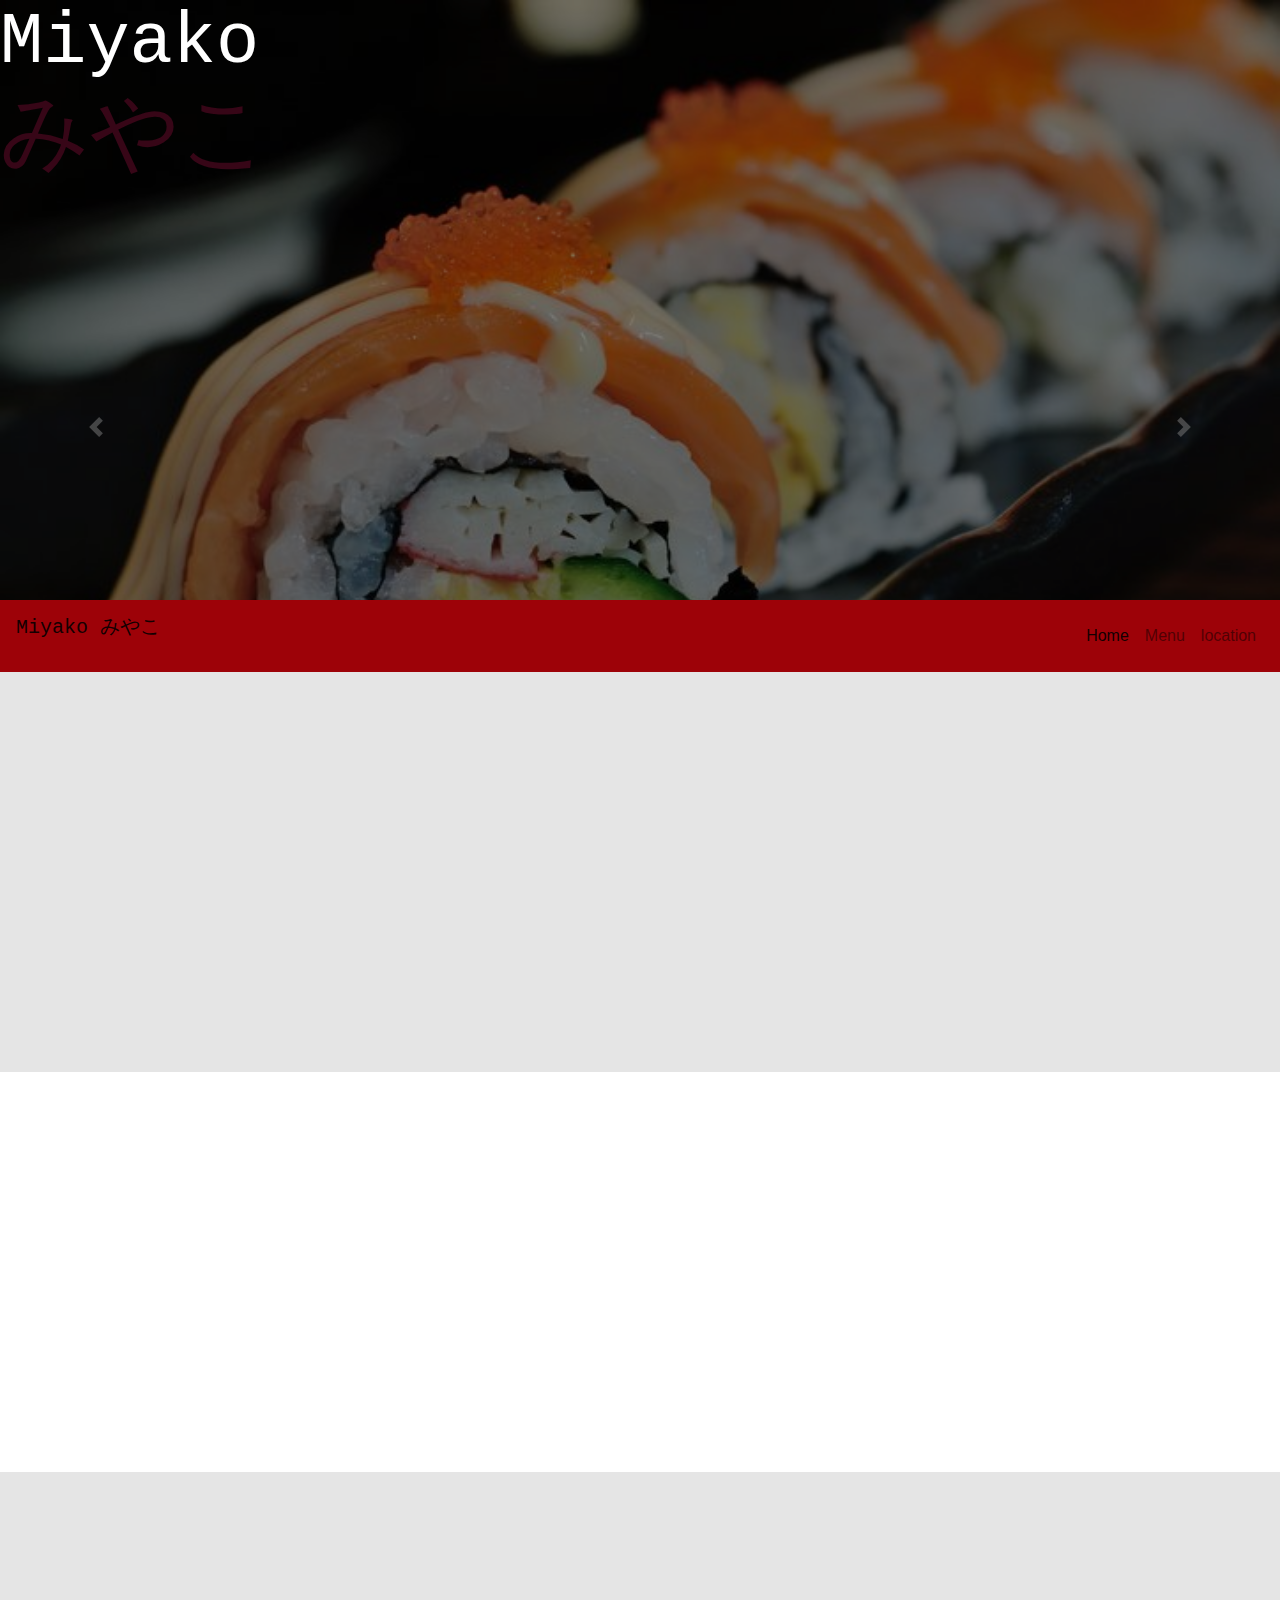
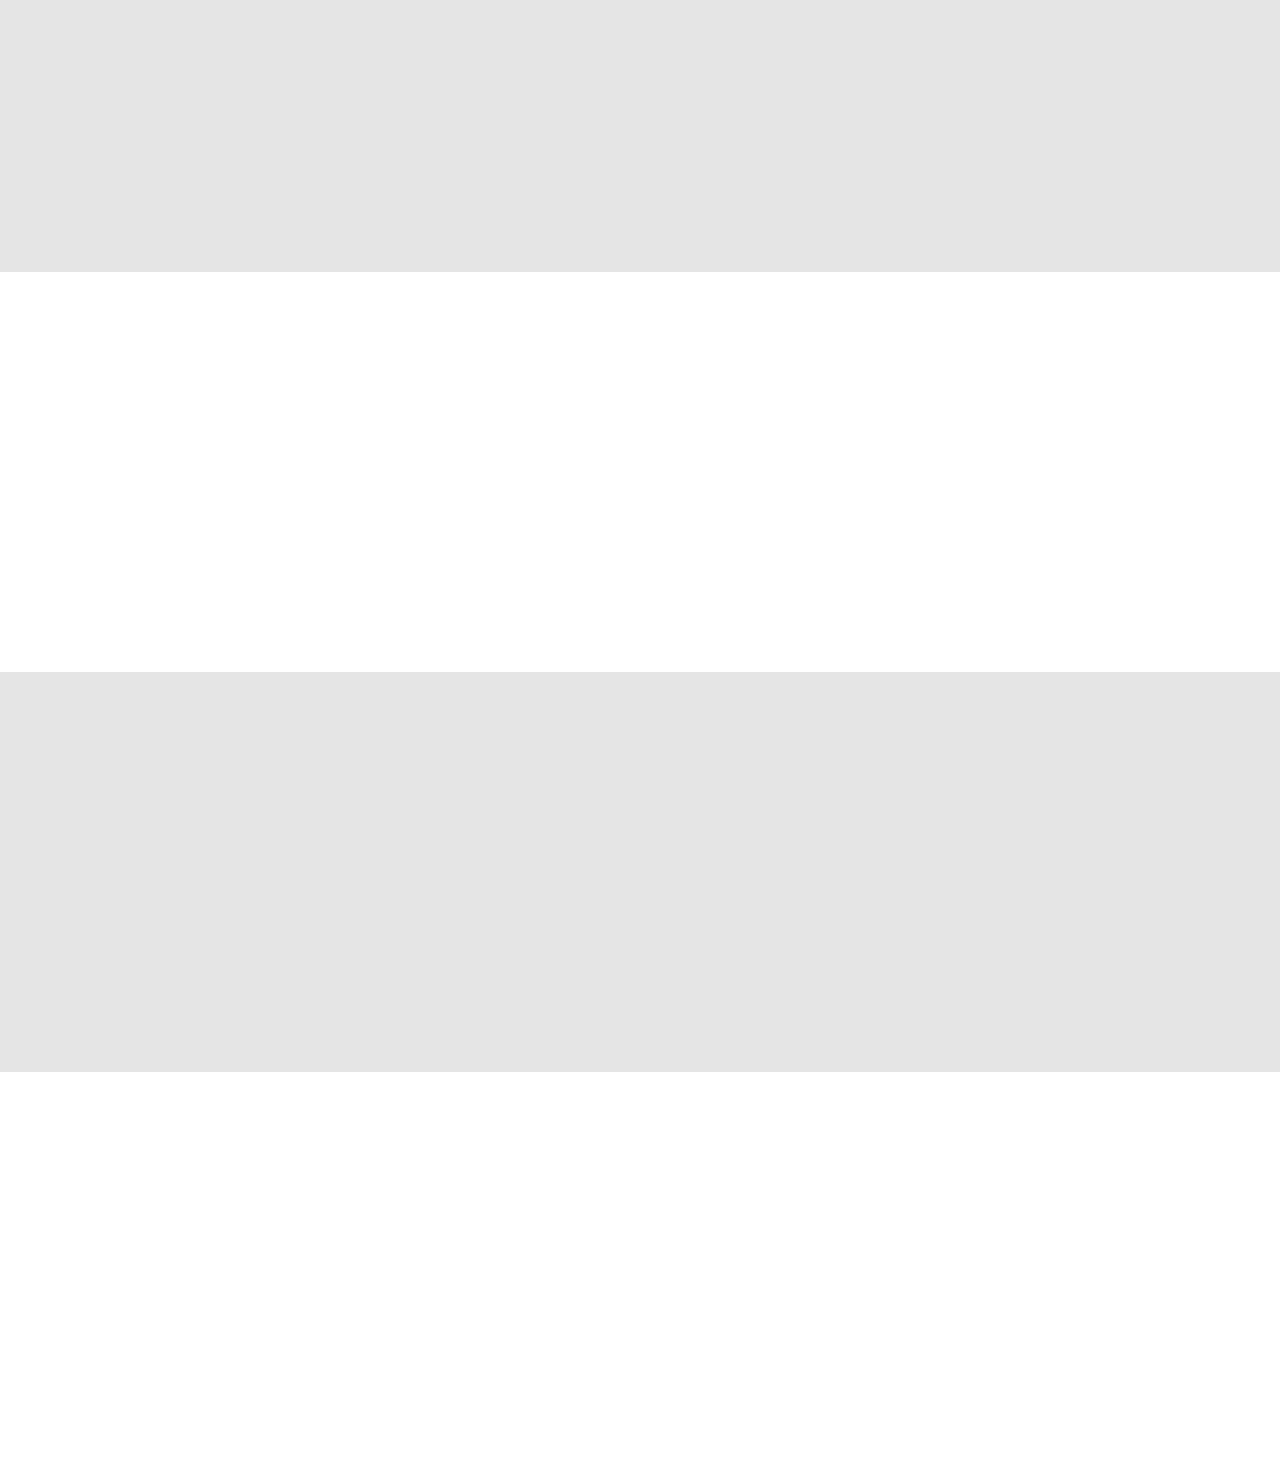
==== index.html @ 8d9f708a "setup" ====
<!doctype html>
<html lang="en">
<head>
    <title>Title</title>
    <!-- Required meta tags -->
    <meta charset="utf-8">
    <meta name="viewport" content="width=device-width, initial-scale=1, shrink-to-fit=no">

    <!-- Bootstrap CSS -->
    <link rel="stylesheet" href="https://stackpath.bootstrapcdn.com/bootstrap/4.3.1/css/bootstrap.min.css" integrity="sha384-ggOyR0iXCbMQv3Xipma34MD+dH/1fQ784/j6cY/iJTQUOhcWr7x9JvoRxT2MZw1T" crossorigin="anonymous">
    <link rel="stylesheet" href="css/global.css">
    <link rel="stylesheet" href="css/header.css">
</head>
<body>
    <div class="container-fluid p-0">

        <div class="header position-relative top">
            
            <div class="position-absolute top h-100 w-100 cp-text-lightGray z20 d-flex flex-column ">
                <!--text-->
                <div class="display-3 p cp-text-white d-none d-md-block">Miyako</div>
                <div class="h3 p cp-text-white d-md-none d-lg-none d-xl-none">Miyako</div>
                <div class="display-2 p cp-text-brown">みやこ</div>
            </div>

            <div class="position-absolute z15 top cp-bg-black w-100 h-100 opactiy">
                <!--opacity layer-->
            </div>


            <div id=" d-none d-md-block carouselExampleControls" class="carousel slide" data-ride="carousel">
                <!--Carousel-->
                <div class="carousel-inner">
                    <div class="carousel-item active">
                        <img src="imgs/fresh-sushi.jpg" class="d-block w-100" alt="...">
                    </div>
                    <div class="carousel-item">
                        <img src="imgs/sushi-and-knife.jpg" class="d-block w-100" alt="...">
                    </div>
                    <div class="carousel-item">
                        <img src="imgs/sushi.jpg" class="d-block w-100" alt="...">
                    </div>
                </div>
                <a class="carousel-control-prev" href="#carouselExampleControls" role="button" data-slide="prev">
                    <span class="carousel-control-prev-icon" aria-hidden="true"></span>
                    <span class="sr-only">Previous</span>
                </a>
                <a class="carousel-control-next" href="#carouselExampleControls" role="button" data-slide="next">
                    <span class="carousel-control-next-icon" aria-hidden="true"></span>
                    <span class="sr-only">Next</span>
                </a>
                <div class="d-md-none d-lg-none d-xl-none position-absolute top z10 h-100 w-100">
                
                    <img src="imgs/Sushi+Omakase.jpg" alt="">
                </div>
            </div>
        </div><!--end of header container-->

        <nav class="navbar navbar-expand-lg navbar-light cp-bg-maroon sticky-top">
            <p class="navbar-brand p cp-text-white ">Miyako みやこ</p>
            <button class="navbar-toggler" type="button" data-toggle="collapse" data-target="#navbarTogglerDemo03" aria-controls="navbarTogglerDemo03" aria-expanded="false" aria-label="Toggle navigation">
                <span class="navbar-toggler-icon"></span>
            </button>
            
            <div class="collapse navbar-collapse" id="navbarTogglerDemo03">
                <ul class="navbar-nav ml-auto">
                    <li class="nav-item active">
                        <a class="nav-link cp-text-white" href="index.html">Home <span class="sr-only">(current)</span></a>
                    </li>
                    <li class="nav-item">
                        <a class="nav-link cp-text-white" href="#">Menu</a>
                    </li>
                    <li class="nav-item">
                        <a class="nav-link cp-text-white" href="https://www.google.com/search?q=miyako%20restaurant&rlz=1C1EKKP_enUS827US827&oq=mi&aqs=chrome.0.69i59j69i57j35i39j46i131i199i291i395i433j0i395j46i199i291i395i433j46i395i433j46i131i395i433j0i395j46i131i395i408i410i411i424i433.3117j1j15&sourceid=chrome&ie=UTF-8&safe=strict&tbs=lf:1,lf_ui:4&tbm=lcl&sxsrf=ALeKk0299gUq6xSDxdrdmtTZdXUpckViCA:1606883635965&rflfq=1&num=10&rldimm=1020444922424993541&lqi=ChFtaXlha28gcmVzdGF1cmFudCIDiAEBSKOA3M7lgICACFouChFtaXlha28gcmVzdGF1cmFudBAAEAEYABgBIhFtaXlha28gcmVzdGF1cmFudA&ved=2ahUKEwjWoMSCvK7tAhUDmlkKHcDaCJsQvS4wAXoECAUQIQ&rlst=f#rlfi=hd:;si:1020444922424993541,l,ChFtaXlha28gcmVzdGF1cmFudCIDiAEBSKOA3M7lgICACFouChFtaXlha28gcmVzdGF1cmFudBAAEAEYABgBIhFtaXlha28gcmVzdGF1cmFudA;mv:[[29.7722164,-95.38517019999999],[29.7352414,-95.80522429999999]];tbs:lrf:!1m4!1u3!2m2!3m1!1e1!1m4!1u16!2m2!16m1!1e1!1m4!1u16!2m2!16m1!1e2!2m1!1e16!2m1!1e3!3sIAE,lf:1,lf_ui:4" target="_blank">location</a>
                    </li>    
                </ul>

        </nav>

        <main>
            <div class="dark"></div>
            <div class="light"></div>
            <div class="dark"></div>
            <div class="light"></div>
            <div class="dark"></div>
            <div class="light"></div>
            
        </main>
    </div><!--end of container-fluid-->
    <!-- Optional JavaScript -->
    <!-- jQuery first, then Popper.js, then Bootstrap JS -->
    <script src="https://code.jquery.com/jquery-3.3.1.slim.min.js" integrity="sha384-q8i/X+965DzO0rT7abK41JStQIAqVgRVzpbzo5smXKp4YfRvH+8abtTE1Pi6jizo" crossorigin="anonymous"></script>
    <script src="https://cdnjs.cloudflare.com/ajax/libs/popper.js/1.14.7/umd/popper.min.js" integrity="sha384-UO2eT0CpHqdSJQ6hJty5KVphtPhzWj9WO1clHTMGa3JDZwrnQq4sF86dIHNDz0W1" crossorigin="anonymous"></script>
    <script src="https://stackpath.bootstrapcdn.com/bootstrap/4.3.1/js/bootstrap.min.js" integrity="sha384-JjSmVgyd0p3pXB1rRibZUAYoIIy6OrQ6VrjIEaFf/nJGzIxFDsf4x0xIM+B07jRM" crossorigin="anonymous"></script>
  </body>
</html>
---- css/global.css ----
/*
black -#000000  
brown - #370617
maroon -#6a040f
red -#d00000
gold - ffba08  (accent)
light gray - #E5E5E5 
white = #FFFFFF
font, backg
*/

/* background colors */

body {
    margin: 0px;
    padding: 0px;
}
.cp-bg-black {
background-color: black;
}

.cp-bg-brown {
background-color: #370617;
}

.cp-bg-maroon {
    background-color:#9d0208;
    }

.cp-bg-accent {
background-color: #ffba08;
}

.cp-bg-lightGray {
background-color: #e5e5e5;
}

.cp-bg-white {
background-color: white;
}

  /* font colors */
.cp-text-black {
color: black;
}

.cp-text-brown {
color: #370617;
}
.cp-text-maroon {
    background-color:#9d0208;
    }

.cp-text-accent {
color: #ffba08;
}

.cp-text-lightGray {
color: #e5e5e5; 
}
.cp-text-white {
color: white;
}


.cp-text-lightGray a{
color: #e5e5e5; 
}

.p {
    font-family: "Lucida Console", Courier, Cursive;
}
a:hover {
    background-color:#dc2f02 ;
  }

.dark {
background-color:#e5e5e5;
width: 100%;
height: 400px;
}

.light {
background-color: white;
width: 100%;
height: 400px;
}
---- css/header.css ----
.header{
    height: 600px;
    width: 100%;

    background: pink;
    overflow: hidden;
}

.top{
    top: 0px;
}

.z10{
    z-index: 10
}
.z15{
    z-index: 15
}
.z20{
    z-index: 20
}

.opactiy{
    opacity: .5;
}
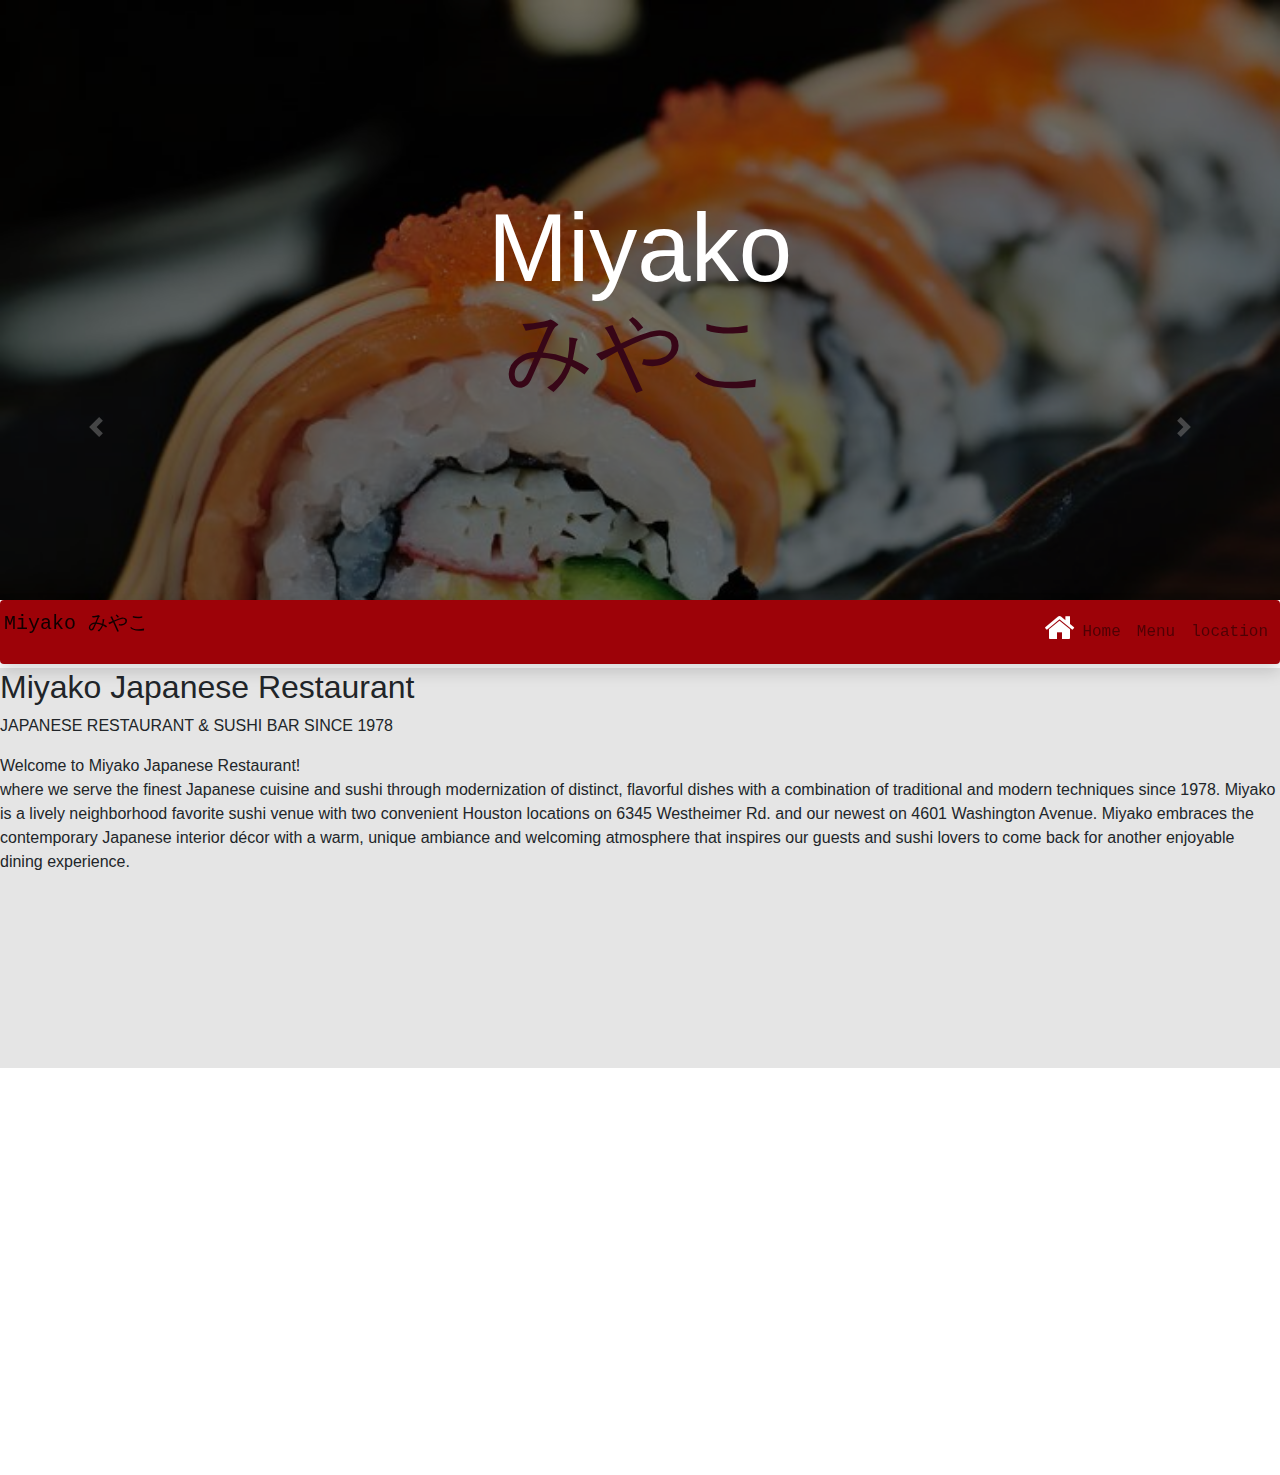
==== commit aa43863b: "deploy" ====
--- a/index.html
+++ b/index.html
@@ -8,6 +8,7 @@
 
     <!-- Bootstrap CSS -->
     <link rel="stylesheet" href="https://stackpath.bootstrapcdn.com/bootstrap/4.3.1/css/bootstrap.min.css" integrity="sha384-ggOyR0iXCbMQv3Xipma34MD+dH/1fQ784/j6cY/iJTQUOhcWr7x9JvoRxT2MZw1T" crossorigin="anonymous">
+    <link href="https://stackpatph.bootstrapcdn.com/font-awesome/4.7.0/css/font-awesome.min.css" rel="stylesheet">
     <link rel="stylesheet" href="css/global.css">
     <link rel="stylesheet" href="css/header.css">
 </head>
@@ -16,9 +17,9 @@
 
         <div class="header position-relative top">
             
-            <div class="position-absolute top h-100 w-100 cp-text-lightGray z20 d-flex flex-column ">
+            <div class="position-absolute top h-100 w-100 cp-text-lightGray z20 d-flex flex-column justify-content-center align-items-center ">
                 <!--text-->
-                <div class="display-3 p cp-text-white d-none d-md-block">Miyako</div>
+                <div class="display-1 cp-text-white d-none d-md-block">Miyako</div>
                 <div class="h3 p cp-text-white d-md-none d-lg-none d-xl-none">Miyako</div>
                 <div class="display-2 p cp-text-brown">みやこ</div>
             </div>
@@ -56,34 +57,41 @@
             </div>
         </div><!--end of header container-->
 
-        <nav class="navbar navbar-expand-lg navbar-light cp-bg-maroon sticky-top">
+        <nav class="navbar navbar-expand-lg navbar-light cp-bg-maroon sticky-top shadow p-1 mb-1 rounded">
             <p class="navbar-brand p cp-text-white ">Miyako みやこ</p>
             <button class="navbar-toggler" type="button" data-toggle="collapse" data-target="#navbarTogglerDemo03" aria-controls="navbarTogglerDemo03" aria-expanded="false" aria-label="Toggle navigation">
                 <span class="navbar-toggler-icon"></span>
             </button>
             
-            <div class="collapse navbar-collapse" id="navbarTogglerDemo03">
-                <ul class="navbar-nav ml-auto">
-                    <li class="nav-item active">
-                        <a class="nav-link cp-text-white" href="index.html">Home <span class="sr-only">(current)</span></a>
+            <div class="collapse navbar-collapse " id="navbarTogglerDemo03">
+                <ul class="navbar-nav ml-auto p cp-text-white ">
+                    <i class="fa fa-home fa-2x"></i>
+                    <li class="nav-item active"></li>
+                        <a class="nav-link " href="index.html">Home <span class="sr-only">(current)</span></a>
                     </li>
                     <li class="nav-item">
-                        <a class="nav-link cp-text-white" href="#">Menu</a>
+                        <a class="nav-link " href="mainMenu.html">Menu</a>
                     </li>
                     <li class="nav-item">
-                        <a class="nav-link cp-text-white" href="https://www.google.com/search?q=miyako%20restaurant&rlz=1C1EKKP_enUS827US827&oq=mi&aqs=chrome.0.69i59j69i57j35i39j46i131i199i291i395i433j0i395j46i199i291i395i433j46i395i433j46i131i395i433j0i395j46i131i395i408i410i411i424i433.3117j1j15&sourceid=chrome&ie=UTF-8&safe=strict&tbs=lf:1,lf_ui:4&tbm=lcl&sxsrf=ALeKk0299gUq6xSDxdrdmtTZdXUpckViCA:1606883635965&rflfq=1&num=10&rldimm=1020444922424993541&lqi=ChFtaXlha28gcmVzdGF1cmFudCIDiAEBSKOA3M7lgICACFouChFtaXlha28gcmVzdGF1cmFudBAAEAEYABgBIhFtaXlha28gcmVzdGF1cmFudA&ved=2ahUKEwjWoMSCvK7tAhUDmlkKHcDaCJsQvS4wAXoECAUQIQ&rlst=f#rlfi=hd:;si:1020444922424993541,l,ChFtaXlha28gcmVzdGF1cmFudCIDiAEBSKOA3M7lgICACFouChFtaXlha28gcmVzdGF1cmFudBAAEAEYABgBIhFtaXlha28gcmVzdGF1cmFudA;mv:[[29.7722164,-95.38517019999999],[29.7352414,-95.80522429999999]];tbs:lrf:!1m4!1u3!2m2!3m1!1e1!1m4!1u16!2m2!16m1!1e1!1m4!1u16!2m2!16m1!1e2!2m1!1e16!2m1!1e3!3sIAE,lf:1,lf_ui:4" target="_blank">location</a>
+                        <a class="nav-link " href="https://www.google.com/search?q=miyako%20restaurant&rlz=1C1EKKP_enUS827US827&oq=mi&aqs=chrome.0.69i59j69i57j35i39j46i131i199i291i395i433j0i395j46i199i291i395i433j46i395i433j46i131i395i433j0i395j46i131i395i408i410i411i424i433.3117j1j15&sourceid=chrome&ie=UTF-8&safe=strict&tbs=lf:1,lf_ui:4&tbm=lcl&sxsrf=ALeKk0299gUq6xSDxdrdmtTZdXUpckViCA:1606883635965&rflfq=1&num=10&rldimm=1020444922424993541&lqi=ChFtaXlha28gcmVzdGF1cmFudCIDiAEBSKOA3M7lgICACFouChFtaXlha28gcmVzdGF1cmFudBAAEAEYABgBIhFtaXlha28gcmVzdGF1cmFudA&ved=2ahUKEwjWoMSCvK7tAhUDmlkKHcDaCJsQvS4wAXoECAUQIQ&rlst=f#rlfi=hd:;si:1020444922424993541,l,ChFtaXlha28gcmVzdGF1cmFudCIDiAEBSKOA3M7lgICACFouChFtaXlha28gcmVzdGF1cmFudBAAEAEYABgBIhFtaXlha28gcmVzdGF1cmFudA;mv:[[29.7722164,-95.38517019999999],[29.7352414,-95.80522429999999]];tbs:lrf:!1m4!1u3!2m2!3m1!1e1!1m4!1u16!2m2!16m1!1e1!1m4!1u16!2m2!16m1!1e2!2m1!1e16!2m1!1e3!3sIAE,lf:1,lf_ui:4" target="_blank">location</a>
                     </li>    
                 </ul>
 
         </nav>
 
         <main>
-            <div class="dark"></div>
-            <div class="light"></div>
-            <div class="dark"></div>
-            <div class="light"></div>
-            <div class="dark"></div>
-            <div class="light"></div>
+            <div class="dark">
+                <h2 class="custom1">Miyako Japanese Restaurant</h2>
+                <P class="custom2">JAPANESE RESTAURANT & SUSHI BAR SINCE 1978</P>
+                <p class="custom3"> Welcome to Miyako Japanese Restaurant!<br> where we serve the finest Japanese cuisine and sushi through modernization of distinct, flavorful dishes with a combination of traditional and modern techniques since 1978. Miyako is a lively neighborhood favorite sushi venue with two convenient Houston locations on 6345 Westheimer Rd. and our newest on 4601 Washington Avenue.
+
+                    Miyako embraces the contemporary Japanese interior décor with a warm, unique ambiance and welcoming atmosphere that inspires our guests and sushi lovers to come back for another enjoyable dining experience.</p>
+            </div>
+            <div class="light">
+                <iframe width="100%" height="100%" src="https://www.youtube.com/embed/PPMDsU-Yo9I" frameborder="0" allow="accelerometer; autoplay; clipboard-write; encrypted-media; gyroscope; picture-in-picture" allowfullscreen></iframe>
+                </div>
+            </div>
+            
             
         </main>
     </div><!--end of container-fluid-->
